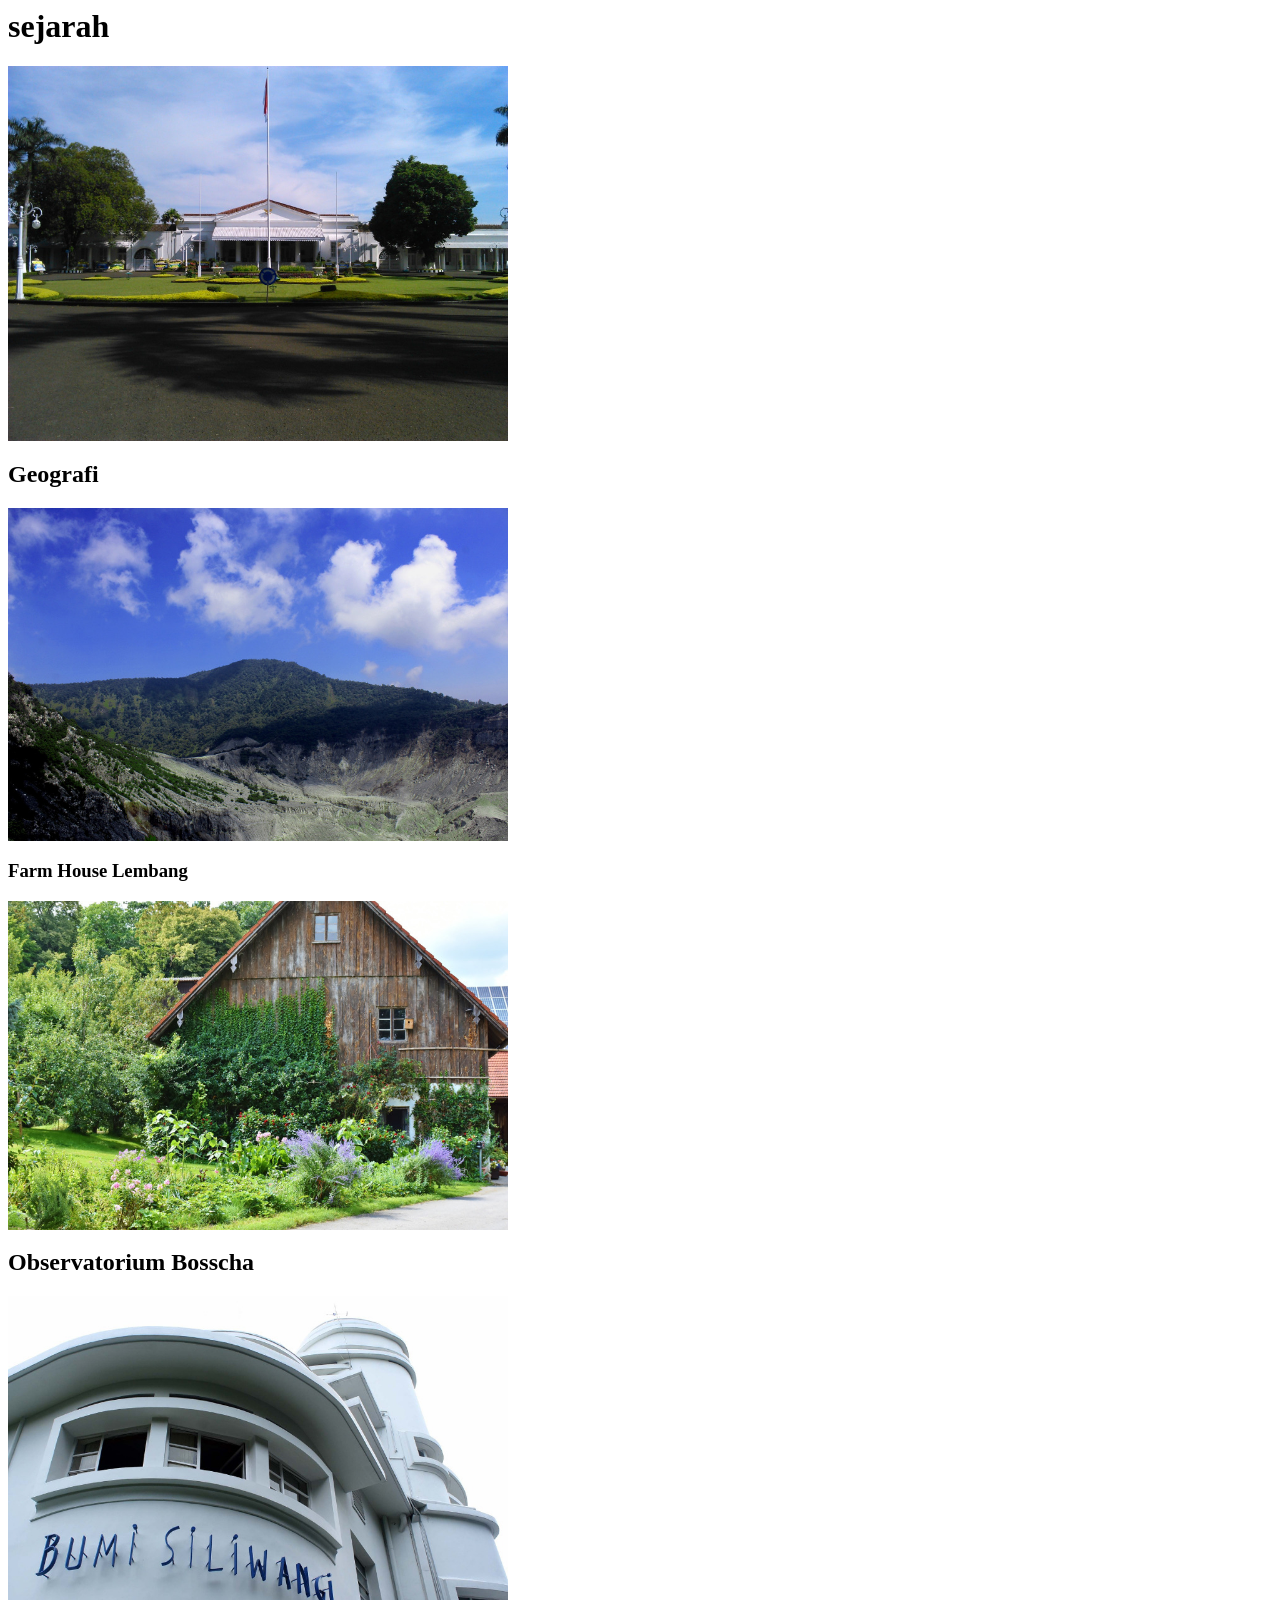
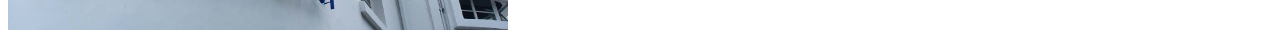
==== menambah-gambar-halaman-profil.html @ e1cbe632 "first project" ====
<html>

<head>
</head>

<body>
    <h1>sejarah</h1>
    <img src="../../image/history.jpg" alt="sejarah" width="500px">
    <h2>Geografi</h2>
    <img src="../../image/geografis.jpg" alt="Peta Geografis Bandung" width="500px">
    <h3>Farm House Lembang</h3>
    <img src="../../image/farm-house.jpg" alt="Farm House Lembang" width="500px">
    <h2>Observatorium Bosscha</h2>
    <img src="../../image/bosscha.jpg" alt="Observatorium Bosscha" width="500px">
</body>

</html>
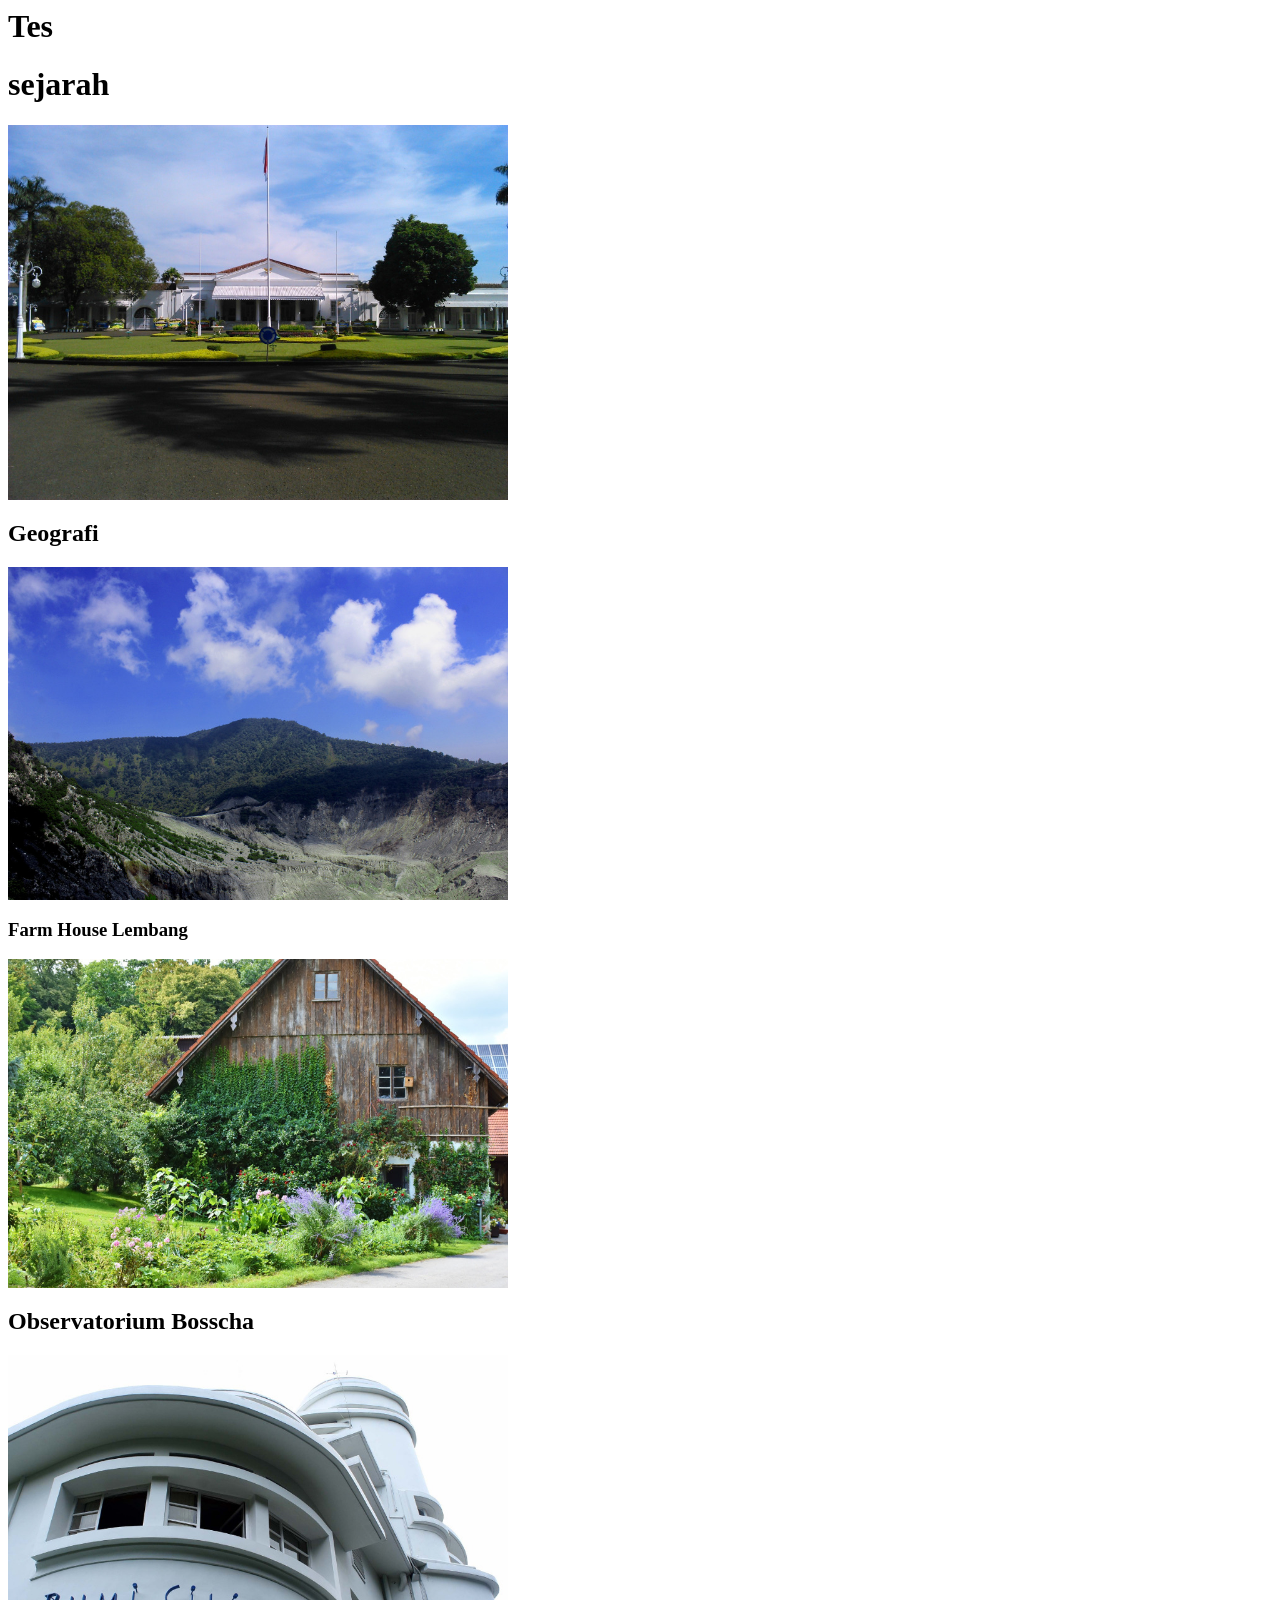
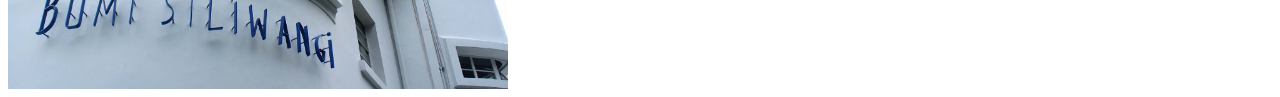
==== commit 85756cc4: "add title" ====
--- a/menambah-gambar-halaman-profil.html
+++ b/menambah-gambar-halaman-profil.html
@@ -4,6 +4,7 @@
 </head>
 
 <body>
+    <h1>Tes</h1>
     <h1>sejarah</h1>
     <img src="../../image/history.jpg" alt="sejarah" width="500px">
     <h2>Geografi</h2>
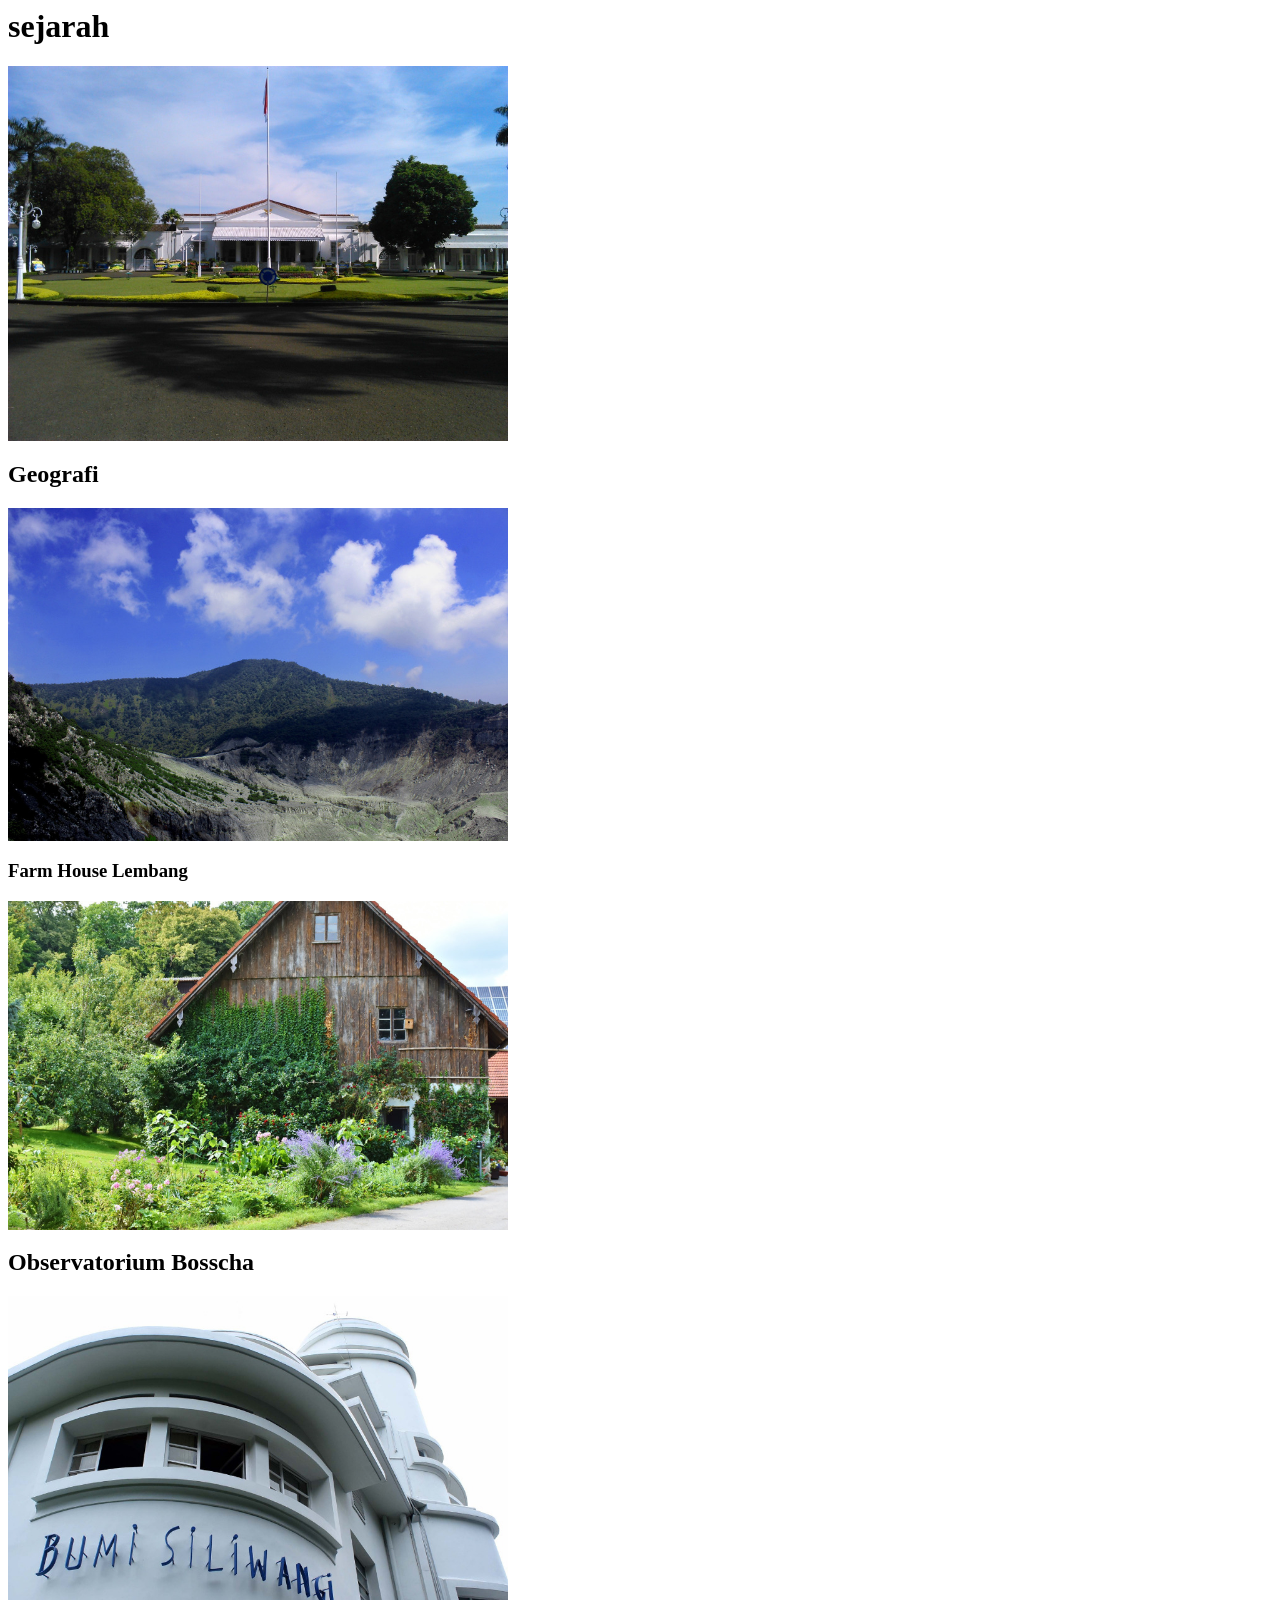
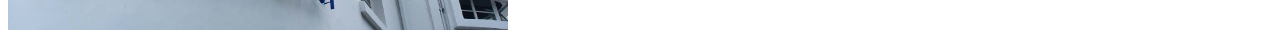
==== commit 4ff4e95e: "delete title" ====
--- a/menambah-gambar-halaman-profil.html
+++ b/menambah-gambar-halaman-profil.html
@@ -4,7 +4,6 @@
 </head>
 
 <body>
-    <h1>Tes</h1>
     <h1>sejarah</h1>
     <img src="../../image/history.jpg" alt="sejarah" width="500px">
     <h2>Geografi</h2>
